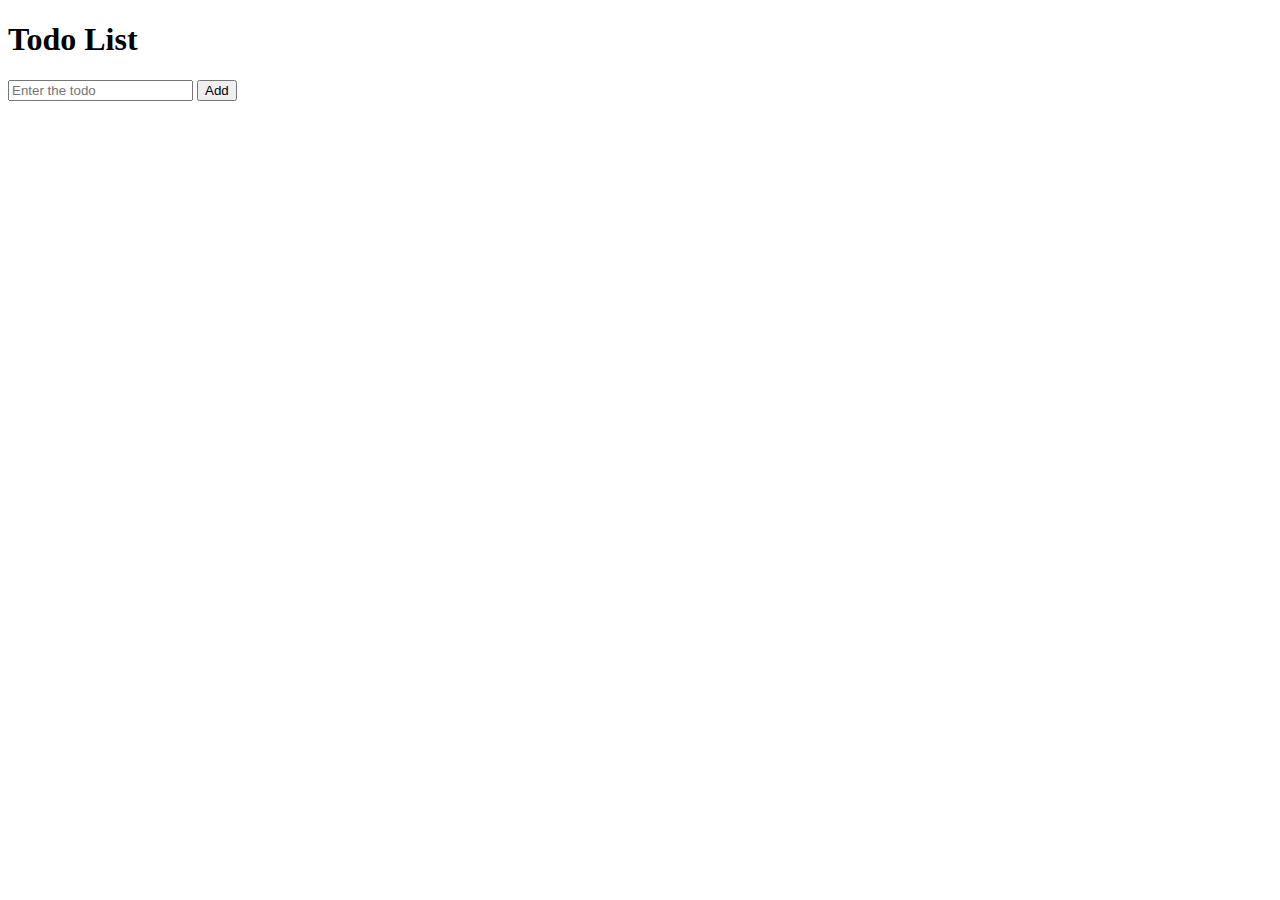
==== Todo-List/todo-List.html @ a6938726 "todo list created" ====
<!DOCTYPE html>
<html lang="en">
  <head>
    <meta charset="UTF-8" />
    <meta name="viewport" content="width=device-width, initial-scale=1.0" />
    <title>Todo List</title>
  </head>
  <body>
    <h1>Todo List</h1>
    <input
      placeholder="Enter the todo"
      class="js-input-button"
      onkeydown="enterButton(event)"
    />
    <button onclick="todoAdd()">Add</button>
    <div class="js-display-todo-list"></div>

    <!-- todo-List.js file linked in html page -->
    <script src="todo-List.js"></script>
  </body>
</html>
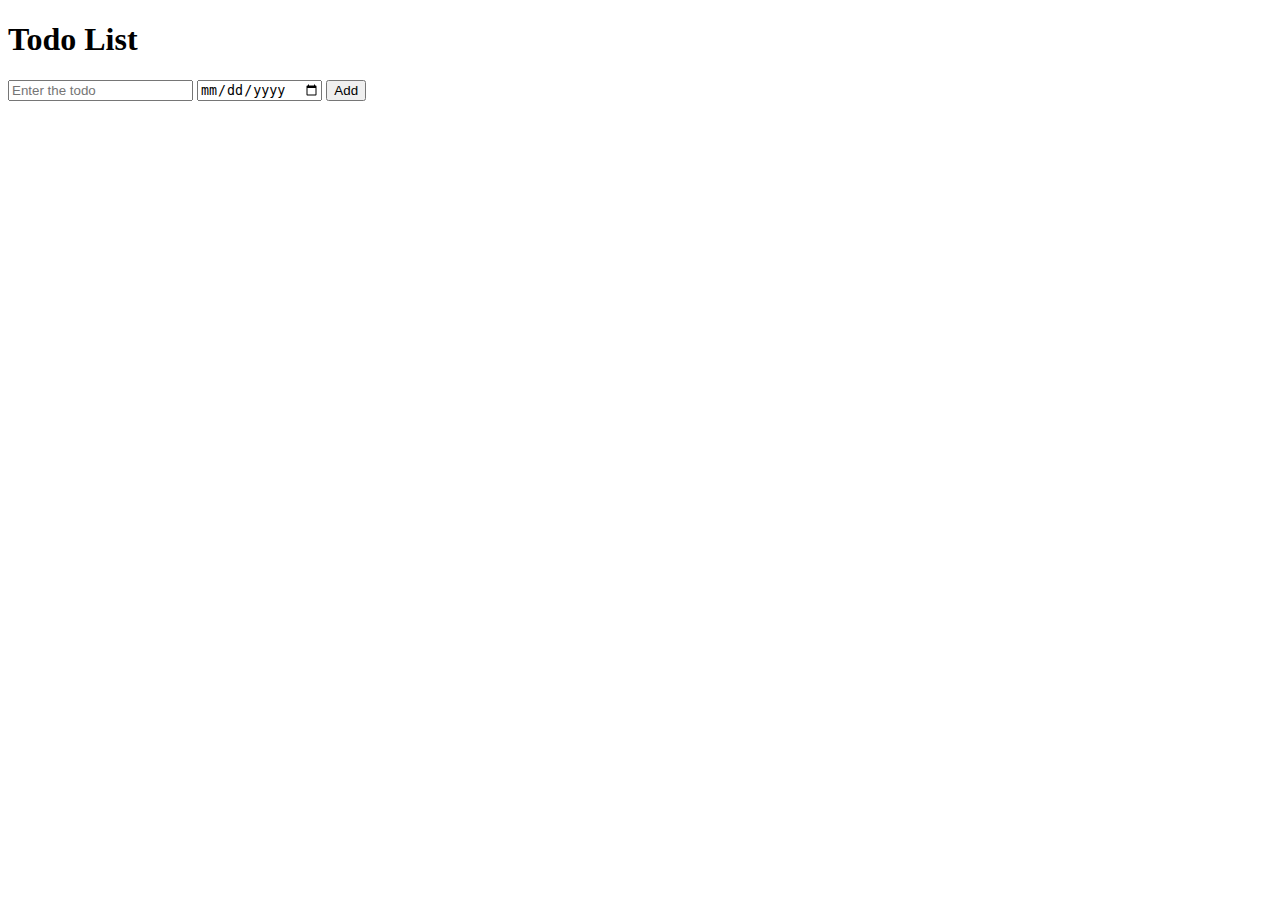
==== commit ac504592: "todoList delete button and dude date is created and tested successfully" ====
--- a/Todo-List/todo-List.html
+++ b/Todo-List/todo-List.html
@@ -12,6 +12,8 @@
       class="js-input-button"
       onkeydown="enterButton(event)"
     />
+    <!-- due date input box -->
+    <input type="date" class="js-due-date-input" />
     <button onclick="todoAdd()">Add</button>
     <div class="js-display-todo-list"></div>
 
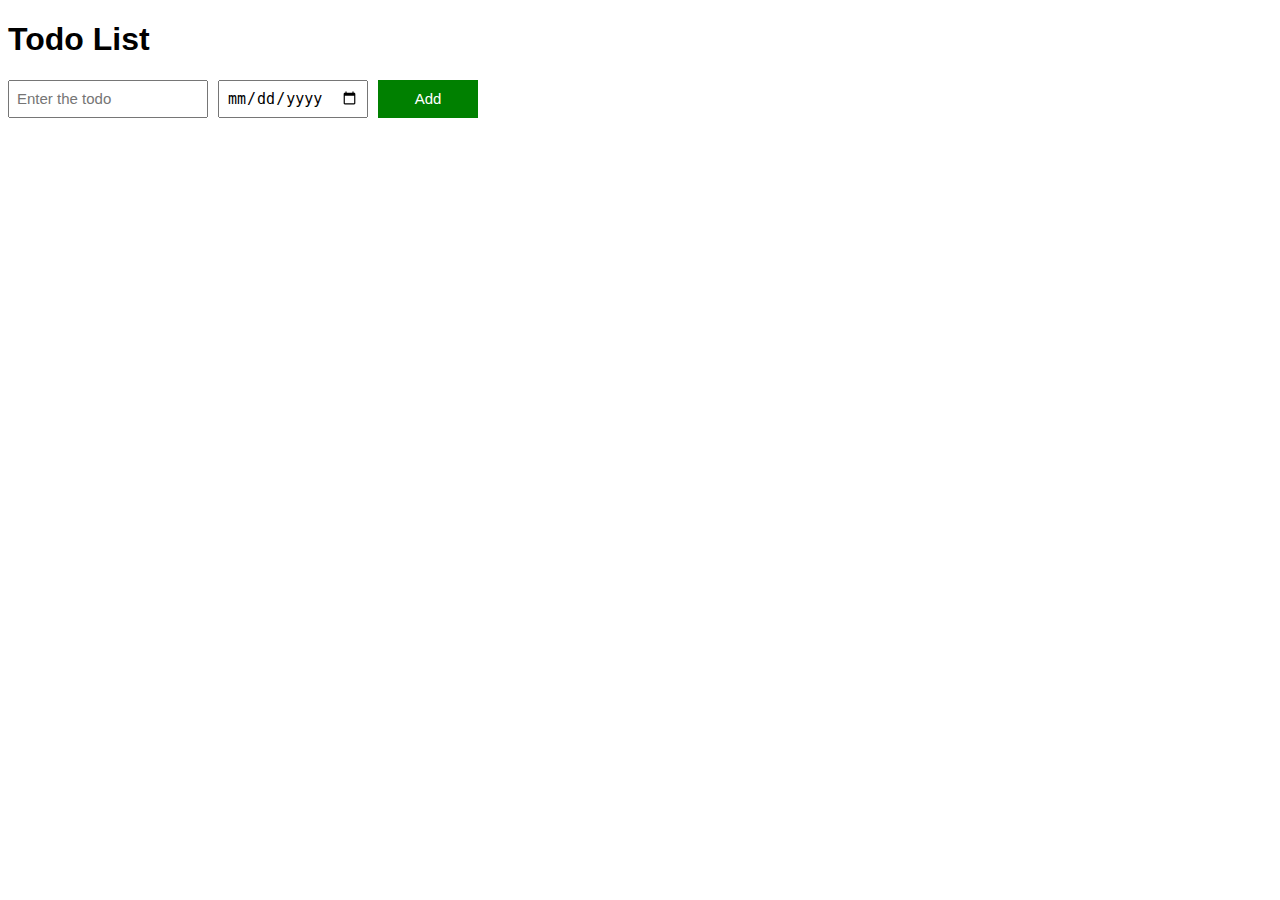
==== commit bd4be2d8: "css style todoList completed" ====
--- a/Todo-List/todo-List.html
+++ b/Todo-List/todo-List.html
@@ -4,18 +4,21 @@
     <meta charset="UTF-8" />
     <meta name="viewport" content="width=device-width, initial-scale=1.0" />
     <title>Todo List</title>
+    <link rel="stylesheet" href="todo-List.css" />
   </head>
   <body>
     <h1>Todo List</h1>
-    <input
-      placeholder="Enter the todo"
-      class="js-input-button"
-      onkeydown="enterButton(event)"
-    />
-    <!-- due date input box -->
-    <input type="date" class="js-due-date-input" />
-    <button onclick="todoAdd()">Add</button>
-    <div class="js-display-todo-list"></div>
+    <div class="todo-input-grid">
+      <input
+        placeholder="Enter the todo"
+        class="js-input-button name-input"
+        onkeydown="enterButton(event)"
+      />
+      <!-- due date input box -->
+      <input type="date" class="js-due-date-input due-date-input" />
+      <button onclick="todoAdd()" class="add-todo-button">Add</button>
+    </div>
+    <div class="js-display-todo-list todo-grid"></div>
 
     <!-- todo-List.js file linked in html page -->
     <script src="todo-List.js"></script>
--- a/Todo-List/todo-List.css
+++ b/Todo-List/todo-List.css
@@ -0,0 +1,34 @@
+body {
+  font-family: Arial, Helvetica, sans-serif;
+}
+.todo-grid,
+.todo-input-grid {
+  display: grid;
+  grid-template-columns: 200px 150px 100px;
+  column-gap: 10px;
+  row-gap: 10px;
+  align-items: center;
+}
+.todo-input-grid {
+  margin-bottom: 10px;
+  align-items: stretch;
+}
+.name-input,
+.due-date-input {
+  font-size: 15px;
+  padding: 7px;
+}
+.add-todo-button {
+  background-color: green;
+  color: white;
+  border: none;
+  font-size: 15px;
+  cursor: pointer;
+}
+.delete-todo-button {
+  background-color: darkred;
+  color: white;
+  padding: 10px 0px 10px;
+  font-size: 15px;
+  cursor: pointer;
+}
